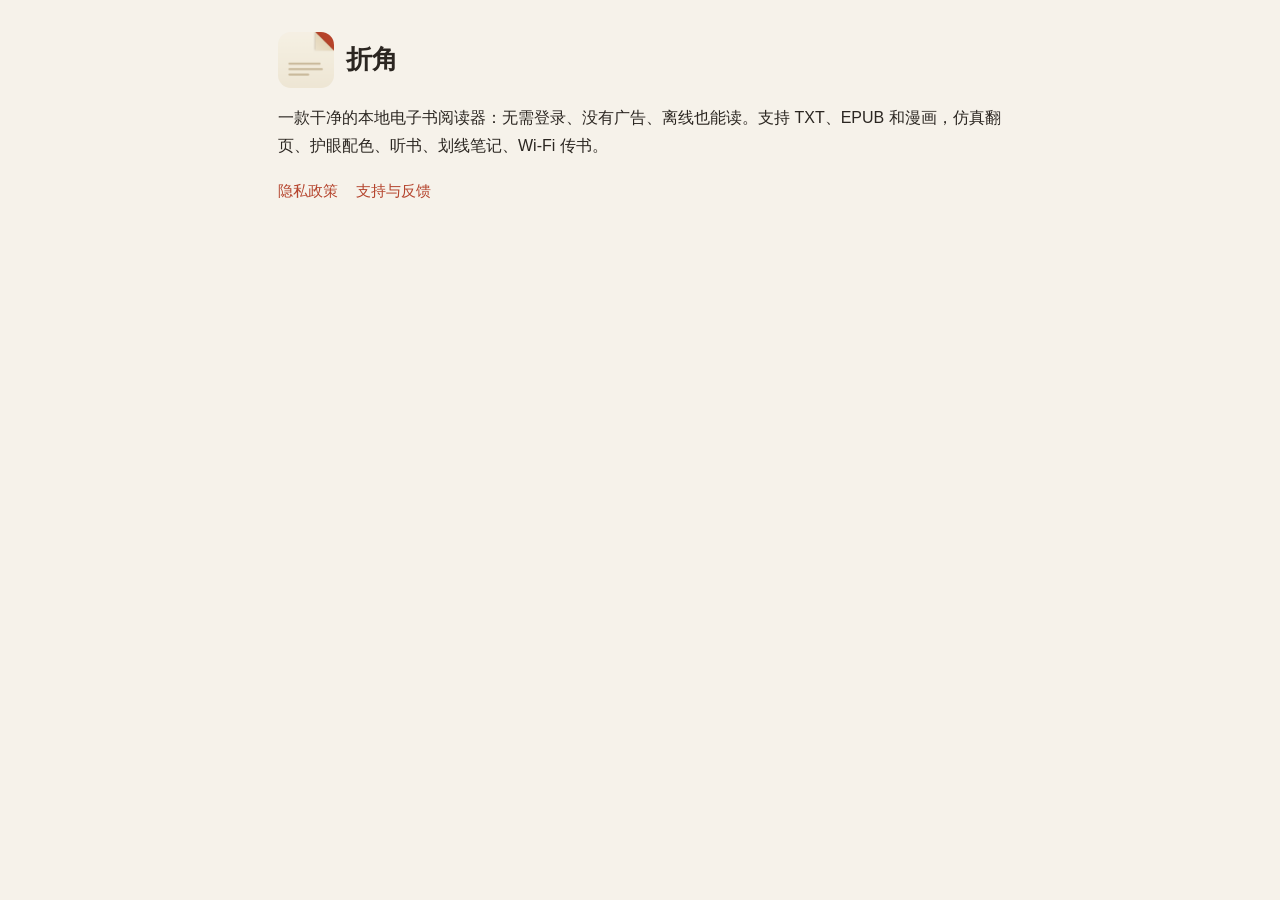
==== index.html @ 94e1525f "折角：隐私政策与支持页" ====
<!doctype html>
<html lang="zh-CN">
<head>
<meta charset="utf-8">
<meta name="viewport" content="width=device-width, initial-scale=1">
<title>折角 · 本地电子书阅读器</title>
<link rel="stylesheet" href="style.css">
</head>
<body>
<main>
<header><img src="icon.png" alt=""><h1>折角</h1></header>
<p>一款干净的本地电子书阅读器：无需登录、没有广告、离线也能读。支持 TXT、EPUB 和漫画，仿真翻页、护眼配色、听书、划线笔记、Wi-Fi 传书。</p>
<nav><a href="privacy.html">隐私政策</a><a href="support.html">支持与反馈</a></nav>
</main>
</body>
</html>
---- style.css ----
:root { --bg: #F6F2EA; --card: #FCFAF6; --text: #2B2621; --muted: #6B6257; --accent: #B5452E; --line: rgba(60,45,30,.10); }
@media (prefers-color-scheme: dark) { :root { --bg: #171512; --card: #221F1B; --text: #ECE6DA; --muted: #A8A094; --accent: #D4735A; --line: rgba(255,255,255,.08); } }
* { box-sizing: border-box; }
body { margin: 0; background: var(--bg); color: var(--text); font: 16px/1.75 -apple-system, "PingFang SC", "Helvetica Neue", sans-serif; }
main { max-width: 760px; margin: 0 auto; padding: 32px 18px 64px; }
header { display: flex; align-items: center; gap: 12px; margin-bottom: 8px; }
header img { width: 56px; height: 56px; border-radius: 13px; }
h1 { font-size: 26px; margin: 0; font-family: "Songti SC", "Noto Serif SC", "Source Han Serif SC", serif; }
h2 { font-size: 18px; margin: 28px 0 6px; font-family: "Songti SC", "Noto Serif SC", "Source Han Serif SC", serif; }
p, li { color: var(--text); }
.muted { color: var(--muted); font-size: 14px; }
.card { background: var(--card); border: 1px solid var(--line); border-radius: 14px; padding: 6px 20px 18px; margin-top: 20px; }
a { color: var(--accent); text-decoration: none; }
nav { margin: 18px 0 0; display: flex; gap: 18px; flex-wrap: wrap; font-size: 15px; }
hr { border: none; border-top: 1px solid var(--line); margin: 36px 0 12px; }
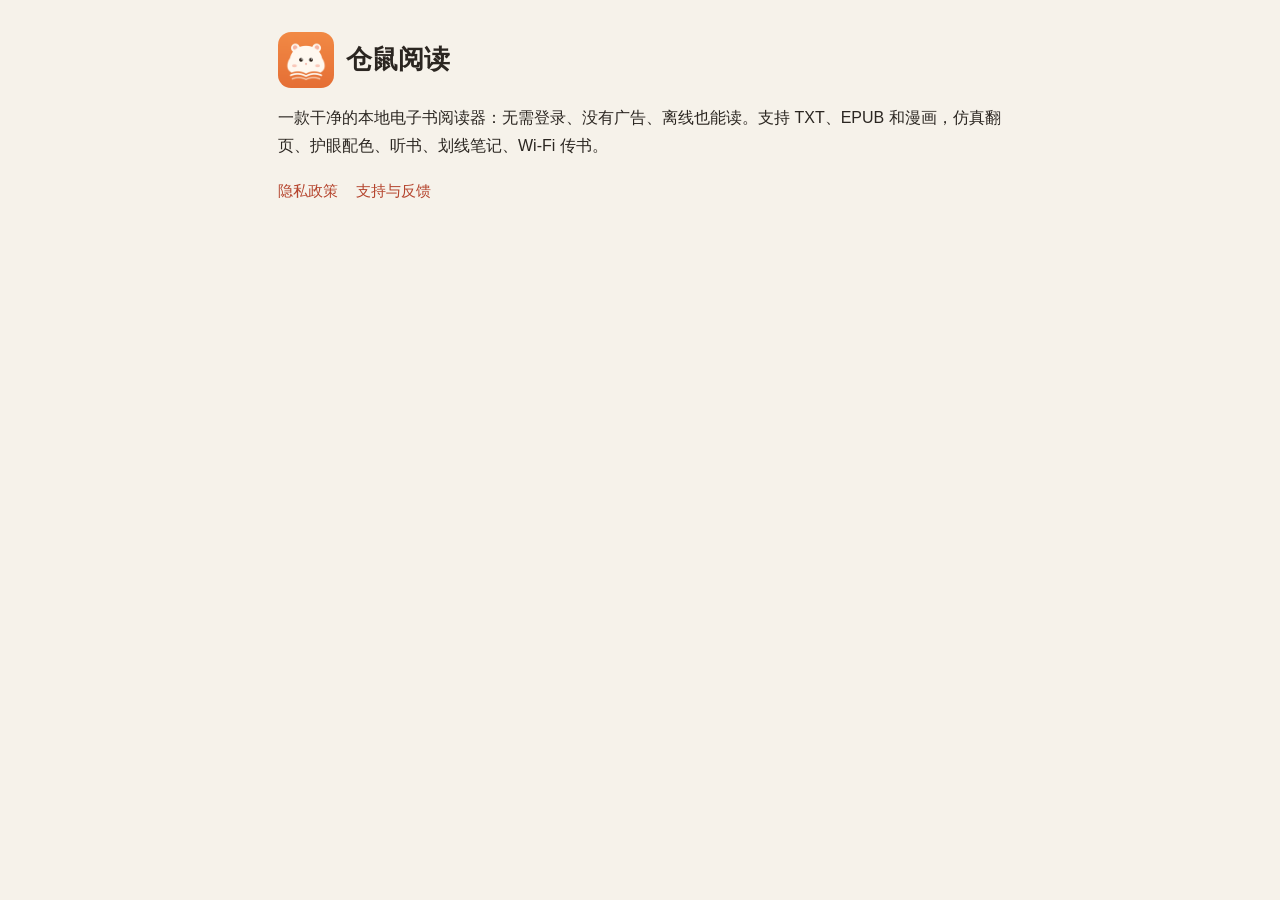
==== commit c353f864: "同步 sodos.dev 最新页面；README 标明正式地址在 sodos.dev 页面文件从 sodos-site/dev/zhejiao/ 原样复制，与 sodos.dev 线上版本逐页比对一致" ====
--- a/index.html
+++ b/index.html
@@ -3,12 +3,12 @@
 <head>
 <meta charset="utf-8">
 <meta name="viewport" content="width=device-width, initial-scale=1">
-<title>折角 · 本地电子书阅读器</title>
+<title>仓鼠阅读 · 本地电子书阅读器</title>
 <link rel="stylesheet" href="style.css">
 </head>
 <body>
 <main>
-<header><img src="icon.png" alt=""><h1>折角</h1></header>
+<header><img src="icon.png" alt=""><h1>仓鼠阅读</h1></header>
 <p>一款干净的本地电子书阅读器：无需登录、没有广告、离线也能读。支持 TXT、EPUB 和漫画，仿真翻页、护眼配色、听书、划线笔记、Wi-Fi 传书。</p>
 <nav><a href="privacy.html">隐私政策</a><a href="support.html">支持与反馈</a></nav>
 </main>
